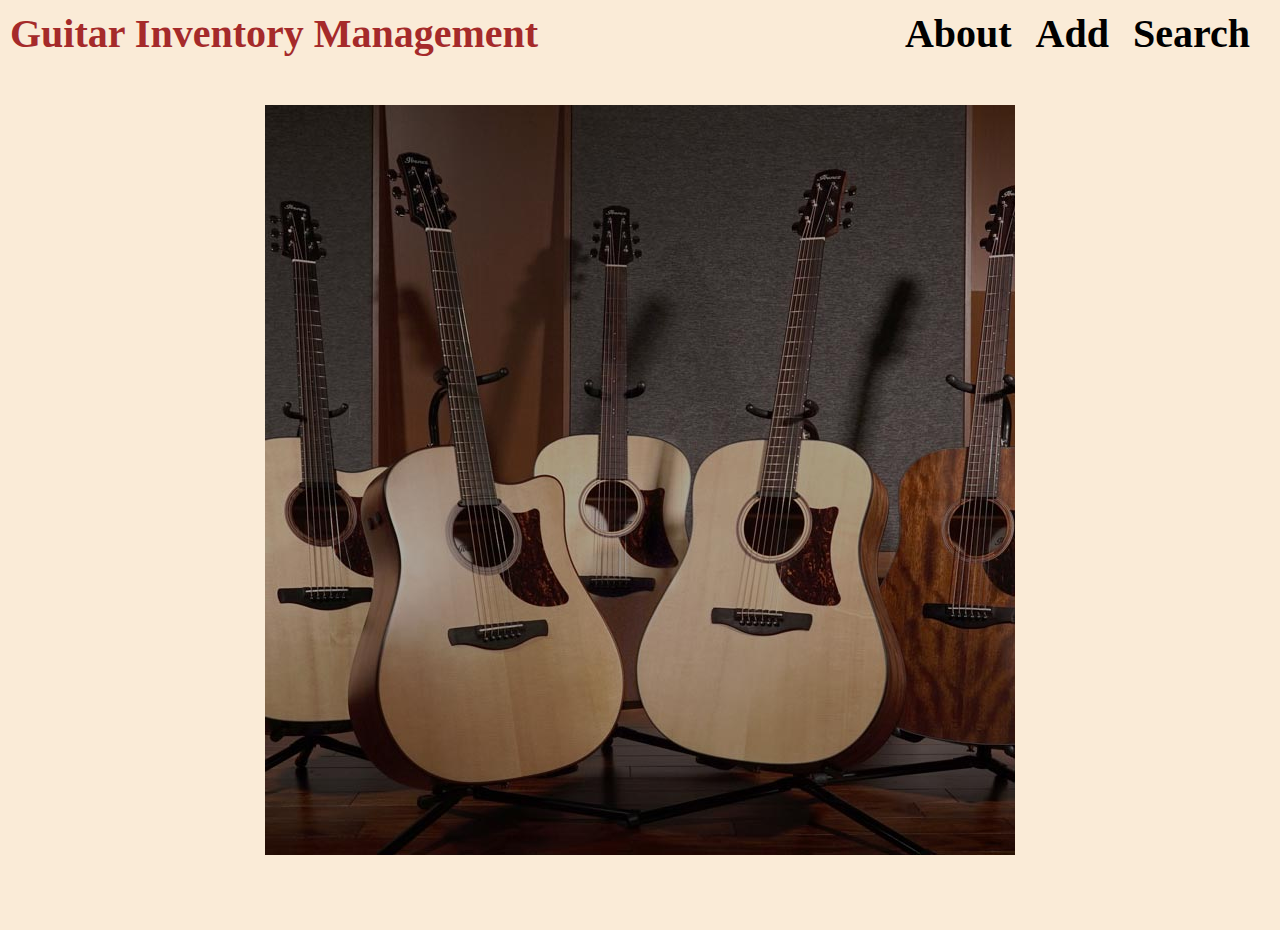
==== index.html @ 8a544b7c "inital commit" ====
<!DOCTYPE html>
<html lang="en">
    <head>
        <link rel="stylesheet" href="index.css">
        <meta charset="UTF-8">
        <meta name="viewport" content="width=device-width, initial-scale=1.0">
        <title>Guitar Inventory Management</title>
    </head>
    <body>
        <div class="Header">
            <div class="HeaderHome">
                <a href="index.html">Guitar Inventory Management</a>
            </div>
            <div class="HeaderNav">
                <a href="about.html">About</a>
                <a href="add.html">Add</a>
                <a href="search.html">Search</a>
            </div>
        </div>

        <div class="ImageContainer">
            <img src="guitars.jpg" alt="Stored Guitars">
        </div>
    </body>
</html>
---- index.css ----
body {
    background-color: antiquewhite;
    margin: 0;
}

div.Header {
    position: relative;
    margin-top: 10px;
    margin-left: 10px;
    margin-right: 10px;
    padding: 10px;
}

div.HeaderHome {
    position: absolute;
    top: 0;
    left: 0;
}

div.HeaderHome a {
    color: brown;
}

div.HeaderNav {
    position: absolute;
    top: 0;
    right: 0;
    float: left;
}

div.HeaderNav a {
    margin-right: 20px;
}

div.ImageContainer {
    display: flex;
    justify-content: center;
    align-items: center;
    height: 100vh;
}

div.AddContainer {
    display: flex;
    flex-direction: column;
    justify-content: center;
    align-items: center;
    height: 100vh;
    margin: 0;
    width: 100%;
}

div.TextContainer {
    margin-bottom: 10px;
    display: flex;
    align-items: center;
}

div.TextContainer label {
    font-size: 30px;
    font-weight: bold;
    margin-right: 5px;
    width: 200px;
}

div.TextContainer input {
    height: 40px;
    width: 500px;
    background-color: antiquewhite;
    border-radius: 5px;
    padding: 8px;
    box-sizing: border-box;
}


input[type="text"] {
    font-size: 25px;
}

button {
    border-radius: 5px;
    height: 40px;
    width: 700px;
    border: none;
    background-color: burlywood;
    font-size: 20px;
    font-weight: bold;
    cursor: pointer;
}

div.TableHolder{
    margin-top: 20px;
}

table {
    width: 100%;
    border-collapse: collapse;
    margin-bottom: 20px;
}

th, td {
    border: 1px solid #dddddd;
    padding: 8px;
    text-align: left;
}

th {
    background-color: #f2f2f2;
}

tr:hover {
    background-color: #f5f5f5;
}

a {
    text-decoration: none;
    color: black;
    font-size: 40px;
    font-weight: bold;
}
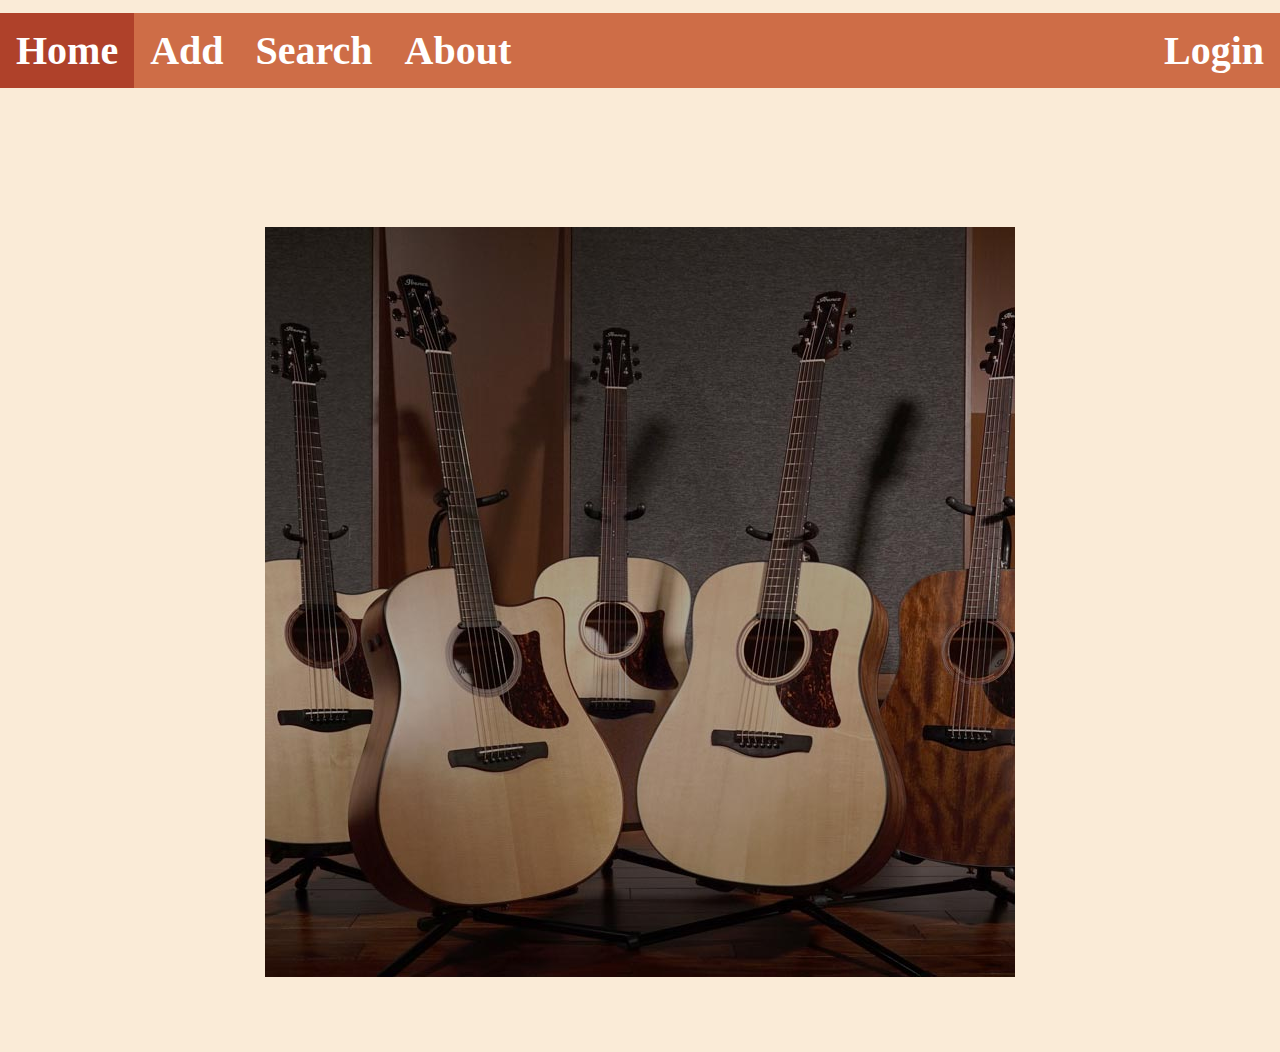
==== commit 1a0b79a7: "h8" ====
--- a/index.html
+++ b/index.html
@@ -2,24 +2,24 @@
 <html lang="en">
     <head>
         <link rel="stylesheet" href="index.css">
+        <link rel="stylesheet" href="navbar.css">
         <meta charset="UTF-8">
         <meta name="viewport" content="width=device-width, initial-scale=1.0">
         <title>Guitar Inventory Management</title>
     </head>
     <body>
-        <div class="Header">
-            <div class="HeaderHome">
-                <a href="index.html">Guitar Inventory Management</a>
-            </div>
-            <div class="HeaderNav">
-                <a href="about.html">About</a>
-                <a href="add.html">Add</a>
-                <a href="search.html">Search</a>
-            </div>
-        </div>
+        <ul class="topnav">
+            <li><a class="active" href="index.html">Home</a></li>
+            <li><a href="add.html">Add</a></li>        
+            <li><a href="search.html">Search</a></li>
+            <li><a href="about.html">About</a></li>
+            <li class="right"><a  href="login.html">Login</a></li>
+          </ul>
 
         <div class="ImageContainer">
             <img src="guitars.jpg" alt="Stored Guitars">
         </div>
+
+        <script src="configuration.js"></script>
     </body>
 </html>--- a/navbar.css
+++ b/navbar.css
@@ -0,0 +1,29 @@
+ul.topnav {
+    list-style-type: none;
+    margin-top: 1%;
+    margin-bottom: 5%;
+    padding: 0;
+    overflow: hidden;
+    background-color: #ce6d47;
+  }
+  
+  ul.topnav li {float: left;}
+  
+  ul.topnav li a {
+    display: block;
+    color: white;
+    text-align: center;
+    padding: 14px 16px;
+    text-decoration: none;
+  }
+  
+  ul.topnav li a:hover:not(.active) {background-color: #f8ebcb;}
+  
+  ul.topnav li a.active {background-color:#af412a; }
+  
+  ul.topnav li.right {float: right;}
+  
+  @media screen and (max-width: 600px) {
+    ul.topnav li.right, 
+    ul.topnav li {float: none;}
+  }